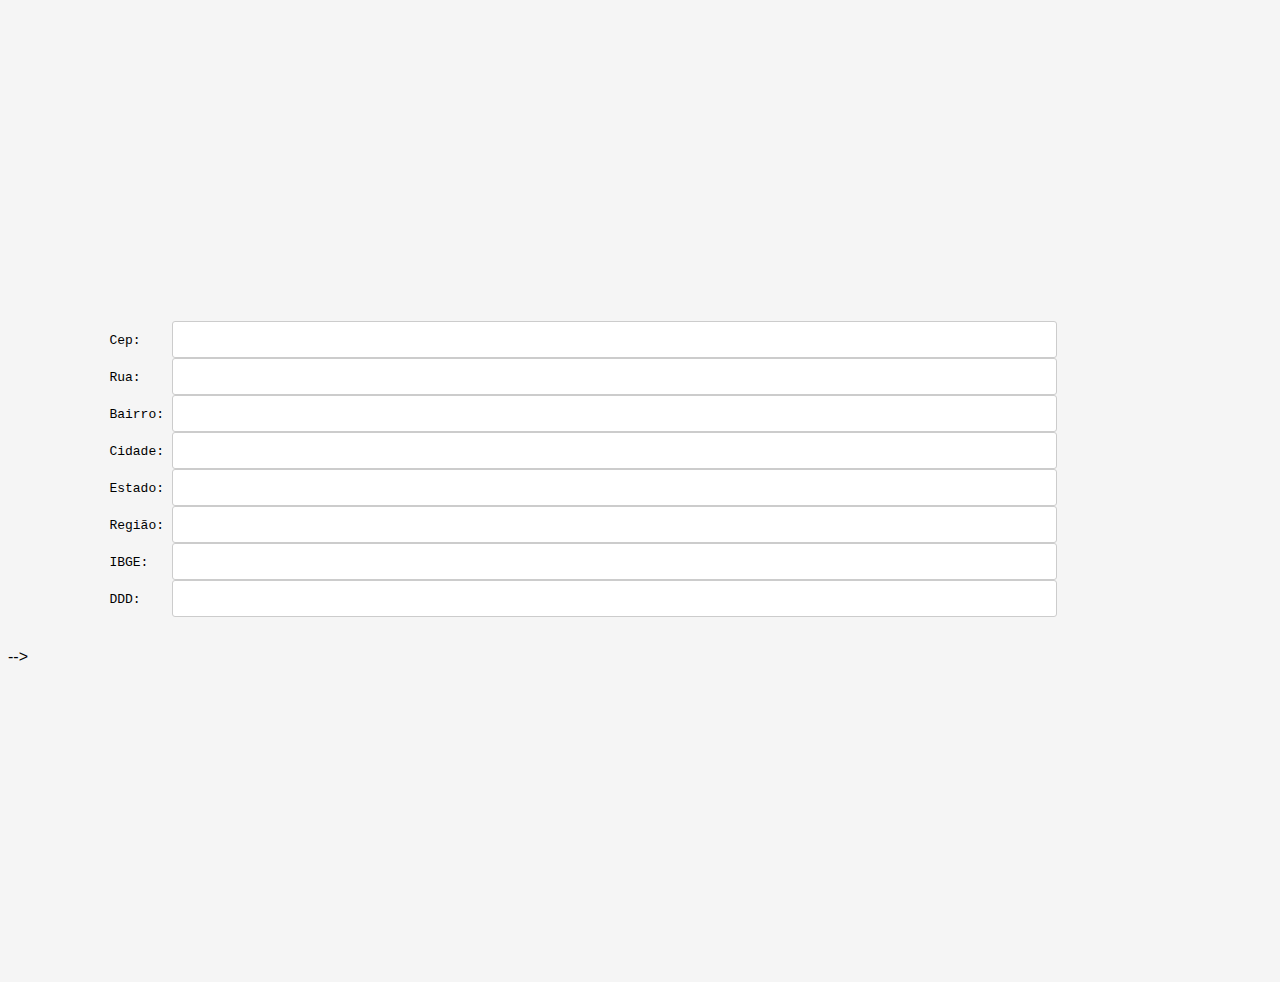
==== index.html @ ae6a01d5 "Add files via upload" ====
<div id="topo"></div>
    <form method="get" action=".">
        <pre>
             Cep:    <input name="cep" type="text" id="cep" value="" size="10" maxlength="9"
             onblur="pesquisacep(this.value);" />
             Rua:    <input name="rua" type="text" id="rua" size="60" />
             Bairro: <input name="bairro" type="text" id="bairro" size="40" />
             Cidade: <input name="cidade" type="text" id="cidade" size="40" />
             Estado: <input name="uf" type="text" id="uf" size="2" />
             Região: <input name="regiao" type="text" id="regiao" size="40"/>
             IBGE:   <input name="ibge" type="text" id="ibge" size="8" />
             DDD:    <input name="ddd" type="text" id="ddd" size="2" />
        </pre>
    </form>
</body>
</html>
 -->
 <html>
    <head>
        <title>ViaCEP Webservice</title>
        <meta http-equiv="Content-Type" content="text/html; charset=utf-8" />
        <link rel="stylesheet" href="estilo.css">
    
        <script>
            function limpa_formulário_cep() {
                // Clears the form fields
                document.getElementById('rua').value = "";
                document.getElementById('bairro').value = "";
                document.getElementById('cidade').value = "";
                document.getElementById('regiao').value = "";
                document.getElementById('uf').value = "";
                document.getElementById('ibge').value = "";
                document.getElementById('ddd').value = "";
            }
    
            function meu_callback(conteudo) {
                if (!("erro" in conteudo)) {
                    // Update fields with the values from the API response
                    document.getElementById('rua').value = conteudo.logradouro;
                    document.getElementById('bairro').value = conteudo.bairro;
                    document.getElementById('cidade').value = conteudo.localidade;
                    document.getElementById('regiao').value = conteudo.regiao;
                    document.getElementById('uf').value = conteudo.uf;
                    document.getElementById('ibge').value = conteudo.ibge;
                    document.getElementById('ddd').value = conteudo.ddd;
                } else {
                    limpa_formulário_cep();
                    alert("CEP não encontrado.");
                }
            }
    
            function pesquisacep(valor) {
                // Remove non-numeric characters from the input
                var cep = valor.replace(/\D/g, '');
    
                if (cep != "") {
                    // Regular expression to validate the CEP format
                    var validacep = /^[0-9]{8}$/;
    
                    if (validacep.test(cep)) {
                        // Display "..." while fetching data
                        document.getElementById('rua').value = "...";
                        document.getElementById('bairro').value = "...";
                        document.getElementById('cidade').value = "...";
                        document.getElementById('regiao').value = "...";
                        document.getElementById('uf').value = "...";
                        document.getElementById('ibge').value = "...";
                        document.getElementById('ddd').value = "...";
    
                        // Create a script element to fetch data from ViaCEP
                        var script = document.createElement('script');
                        script.src = 'https://viacep.com.br/ws/' + cep + '/json/?callback=meu_callback';
                        document.body.appendChild(script);
                    } else {
                        limpa_formulário_cep();
                        alert("Formato de CEP inválido.");
                    }
                } else {
                    limpa_formulário_cep();
                }
            }
        </script>
    </head>
    <body>
        <!-- Form starts here -->
        <div id="topo"></div>
        <form method="get" action=".">
            <p
---- estilo.css ----
body {
    font-family: Arial, sans-serif;
    background-color: #f5f5f5;
    }
    .container {
    max-width: 400px;
    margin: 0 auto;
    padding: 20px;
    background-color: #fff;
    border-radius: 5px;
    box-shadow: 0 2px 5px rgba(0, 0, 0, 0.1);
    }
    .form-group {
    margin-bottom: 20px;
    }
    label {
    display: block;
    font-weight: bold;
    margin-bottom: 5px;
    }
    input[type="text"] {
    width: 70%;
    padding: 10px;
    border: 1px solid #ccc;
    border-radius: 3px;
    box-sizing: border-box;
    }
    button {
    background-color: #45a;
    color: white;
    padding: 10px 20px;
    border: none;
    border-radius: 4px;
    cursor: pointer;
    }
    button:hover {
    background-color: #45a049;
    }
    #topo {
    background-image: url("image/IMG_20241104_205217.jpg");
    height: 300px;
    background-size: cover;/* Ajusta a imagem para cobrir toda a área */
    background-repeat: no-repeat; /* Impede que a imagem se repita */
    background-position: center center; /* Centraliza a imagem */
    }
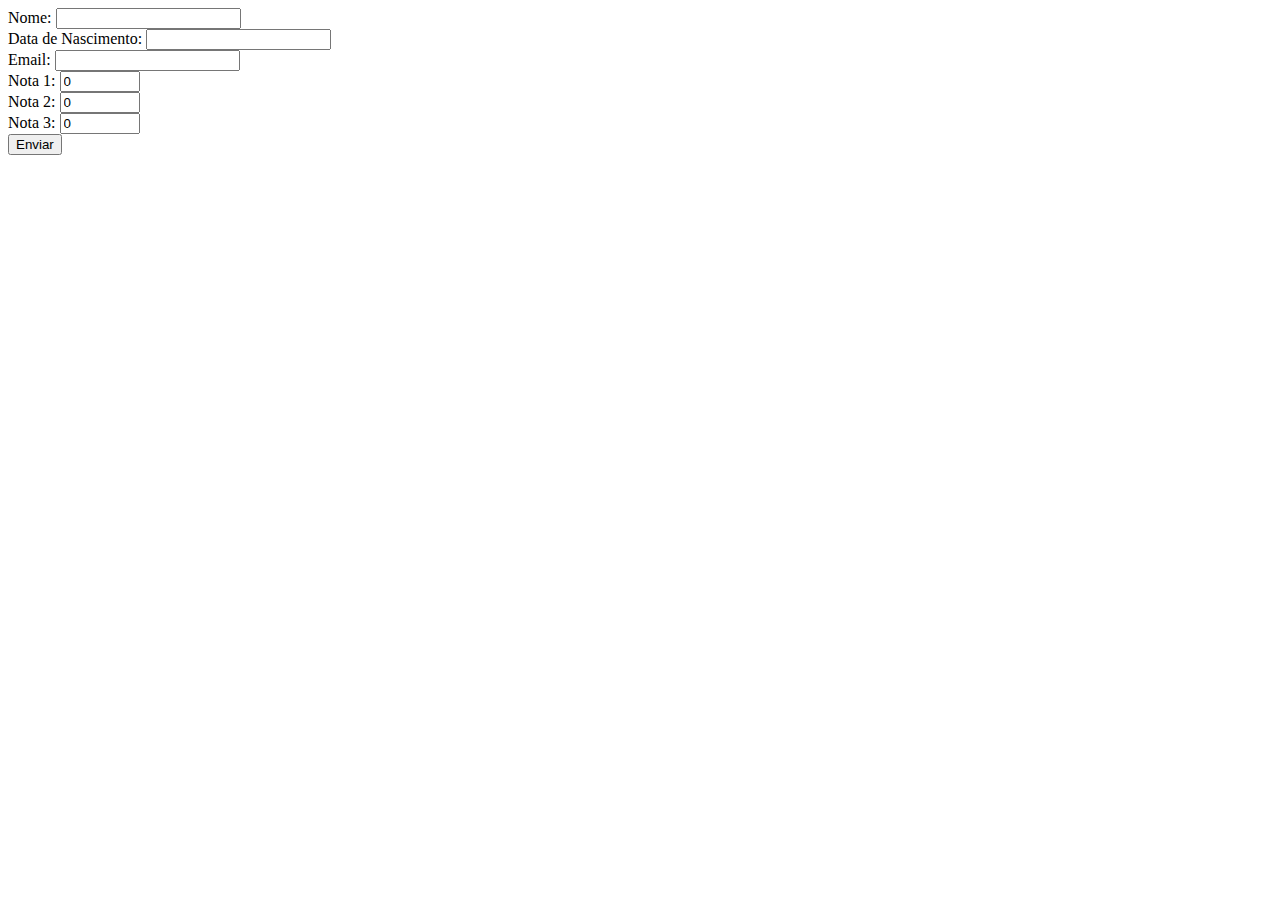
==== commit ed64e7ae: "Add files via upload" ====
--- a/index.html
+++ b/index.html
@@ -1,90 +1,26 @@
-
-    <div id="topo"></div>
-    <form method="get" action=".">
-        <pre>
-             Cep:    <input name="cep" type="text" id="cep" value="" size="10" maxlength="9"
-             onblur="pesquisacep(this.value);" />
-             Rua:    <input name="rua" type="text" id="rua" size="60" />
-             Bairro: <input name="bairro" type="text" id="bairro" size="40" />
-             Cidade: <input name="cidade" type="text" id="cidade" size="40" />
-             Estado: <input name="uf" type="text" id="uf" size="2" />
-             Região: <input name="regiao" type="text" id="regiao" size="40"/>
-             IBGE:   <input name="ibge" type="text" id="ibge" size="8" />
-             DDD:    <input name="ddd" type="text" id="ddd" size="2" />
-        </pre>
-    </form>
+<!DOCTYPE html>
+<html lang="en">
+<head>
+    <meta charset="UTF-8">
+    <meta name="viewport" content="width=device-width">
+    <link href="style.css" rel="stylesheet" type="text/css"/>
+</head>
+<body>
+    <script src="script.js"></script>
+    <form id="formEstudante" onclick="ArmazenaDados()" action="resultado.html">
+       <label for="nome">Nome: </label>
+       <input type="text" id="nome" required><br>
+       <label for="datanascimento">Data de Nascimento:</label>
+       <input type="number" id="datanascimento" required><br>
+       <label for="email">Email:</label>
+       <input type="text" id="email" required><br>
+       <label for="n1">Nota 1: </label>
+       <input type="number" id="n1"  name="n1" min="0.00" max="10.00" step="0.01" value="0"><br>
+       <label for="n2">Nota 2: </label>
+       <input type="number" id="n2"  name="n2" min="0.00" max="10.00" step="0.01" value="0"><br>
+       <label for="n3">Nota 3: </label>
+       <input type="number" id="n3"  name="n3" min="0.00" max="10.00" step="0.01" value="0"><br>
+       <input type="submit" value="Enviar">
+    </form>    
 </body>
-</html>
- -->
- <html>
-    <head>
-        <title>ViaCEP Webservice</title>
-        <meta http-equiv="Content-Type" content="text/html; charset=utf-8" />
-        <link rel="stylesheet" href="estilo.css">
-    
-        <script>
-            function limpa_formulário_cep() {
-                // Clears the form fields
-                document.getElementById('rua').value = "";
-                document.getElementById('bairro').value = "";
-                document.getElementById('cidade').value = "";
-                document.getElementById('regiao').value = "";
-                document.getElementById('uf').value = "";
-                document.getElementById('ibge').value = "";
-                document.getElementById('ddd').value = "";
-            }
-    
-            function meu_callback(conteudo) {
-                if (!("erro" in conteudo)) {
-                    // Update fields with the values from the API response
-                    document.getElementById('rua').value = conteudo.logradouro;
-                    document.getElementById('bairro').value = conteudo.bairro;
-                    document.getElementById('cidade').value = conteudo.localidade;
-                    document.getElementById('regiao').value = conteudo.regiao;
-                    document.getElementById('uf').value = conteudo.uf;
-                    document.getElementById('ibge').value = conteudo.ibge;
-                    document.getElementById('ddd').value = conteudo.ddd;
-                } else {
-                    limpa_formulário_cep();
-                    alert("CEP não encontrado.");
-                }
-            }
-    
-            function pesquisacep(valor) {
-                // Remove non-numeric characters from the input
-                var cep = valor.replace(/\D/g, '');
-    
-                if (cep != "") {
-                    // Regular expression to validate the CEP format
-                    var validacep = /^[0-9]{8}$/;
-    
-                    if (validacep.test(cep)) {
-                        // Display "..." while fetching data
-                        document.getElementById('rua').value = "...";
-                        document.getElementById('bairro').value = "...";
-                        document.getElementById('cidade').value = "...";
-                        document.getElementById('regiao').value = "...";
-                        document.getElementById('uf').value = "...";
-                        document.getElementById('ibge').value = "...";
-                        document.getElementById('ddd').value = "...";
-    
-                        // Create a script element to fetch data from ViaCEP
-                        var script = document.createElement('script');
-                        script.src = 'https://viacep.com.br/ws/' + cep + '/json/?callback=meu_callback';
-                        document.body.appendChild(script);
-                    } else {
-                        limpa_formulário_cep();
-                        alert("Formato de CEP inválido.");
-                    }
-                } else {
-                    limpa_formulário_cep();
-                }
-            }
-        </script>
-    </head>
-    <body>
-        <!-- Form starts here -->
-        <div id="topo"></div>
-        <form method="get" action=".">
-            <p
-    +</html>